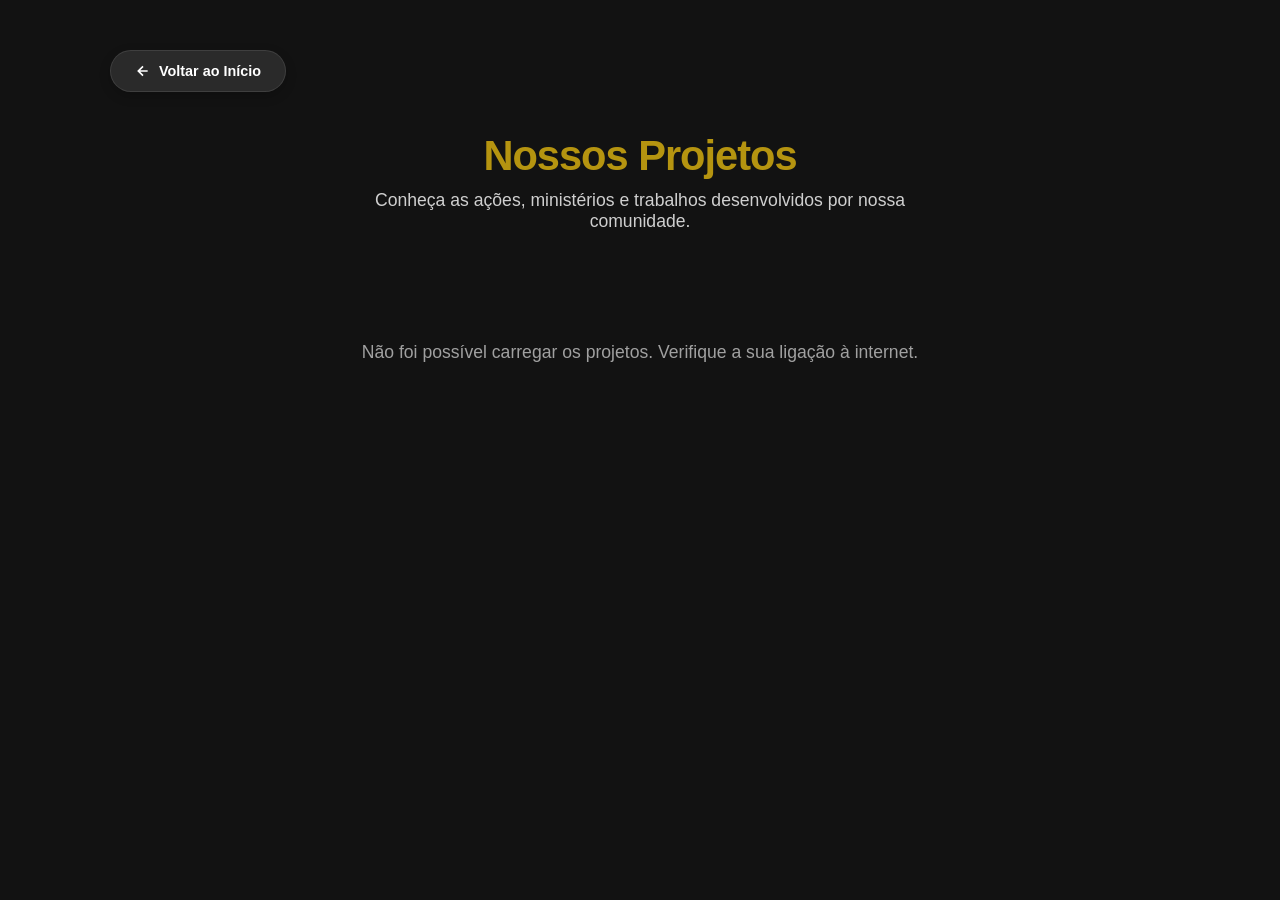
==== projetos.html @ 1b737bec "Update projetos.html" ====
<!DOCTYPE html>
<html lang="pt-BR">
<head>
  <meta charset="UTF-8">
  <meta name="viewport" content="width=device-width, initial-scale=1.0">
  <title>Nossos Projetos - BBNJ</title>
  <link rel="stylesheet" href="style.css">
  
  <style>
    /* =======================================================
       INTEGRAÇÃO COM A PALETA DE CORES ORIGINAL DO SITE
       ======================================================= */
    body {
      /* Usa o fundo padrão do seu PWA. Se não achar, usa o escuro/padrão */
      background: var(--bg-color, #121212); 
      color: var(--text-color, #ffffff);
      min-height: 100vh;
      margin: 0;
    }

    .projetos-container {
      max-width: 1100px;
      margin: 0 auto;
      padding: 50px 20px;
    }

    .page-header {
      text-align: center;
      margin-bottom: 60px;
    }

    .page-title {
      font-size: 2.6rem;
      font-weight: 800;
      letter-spacing: -1px;
      /* Usa a cor principal/dourada do seu site */
      color: var(--primary-color, #b59410); 
      margin-bottom: 10px;
    }

    .page-subtitle {
      font-size: 1.1rem;
      /* Ajusta a opacidade do texto para se adaptar tanto a fundos claros quanto escuros */
      color: var(--text-color, #ffffff);
      opacity: 0.8;
      max-width: 600px;
      margin: 0 auto;
    }

    /* Card integrado à identidade visual */
    .projeto-item {
      display: flex;
      align-items: center;
      gap: 50px;
      margin-bottom: 80px;
      /* Usa o fundo de card do seu site ou uma alternativa semi-transparente */
      background: var(--card-bg, rgba(255, 255, 255, 0.05));
      backdrop-filter: blur(10px);
      -webkit-backdrop-filter: blur(10px);
      padding: 35px;
      border-radius: 20px;
      /* Se o site for escuro, a borda sutil ajuda a destacar o card */
      border: 1px solid var(--border-color, rgba(255, 255, 255, 0.1));
      box-shadow: 0 10px 30px rgba(0, 0, 0, 0.2);
      transition: transform 0.4s cubic-bezier(0.16, 1, 0.3, 1), box-shadow 0.4s ease, border-color 0.3s;
    }

    .projeto-item:hover {
      transform: translateY(-5px);
      box-shadow: 0 20px 40px rgba(0, 0, 0, 0.4);
      border-color: var(--primary-color, #b59410);
    }

    /* Intercalação automática */
    .projeto-item:nth-child(even) {
      flex-direction: row-reverse;
    }

    /* Container da Imagem */
    .projeto-img {
      flex: 1;
      min-width: 320px;
      overflow: hidden;
      border-radius: 16px;
      box-shadow: 0 15px 35px rgba(0, 0, 0, 0.3);
    }

    .projeto-img img {
      width: 100%;
      height: 320px;
      object-fit: cover;
      display: block;
      transition: transform 0.6s cubic-bezier(0.16, 1, 0.3, 1);
    }

    .projeto-item:hover .projeto-img img {
      transform: scale(1.05);
    }

    /* Bloco de Informações */
    .projeto-info {
      flex: 1.3;
    }

    .projeto-info h2 {
      font-size: 2rem;
      font-weight: 700;
      margin-top: 0;
      margin-bottom: 16px;
      color: var(--title-color, var(--primary-color, #ffffff));
      letter-spacing: -0.5px;
    }

    .projeto-info p {
      font-size: 1.05rem;
      line-height: 1.7;
      color: var(--text-color, #ffffff);
      opacity: 0.9;
      white-space: pre-wrap; /* Garante que mantém espaços e quebras de linha da planilha */
    }

    /* Botão Voltar Dinâmico */
    .btn-voltar {
      display: inline-flex;
      align-items: center;
      gap: 8px;
      margin-bottom: 40px;
      padding: 12px 24px;
      background: var(--card-bg, rgba(255, 255, 255, 0.1));
      color: var(--text-color, #ffffff);
      text-decoration: none;
      border-radius: 30px;
      font-weight: 600;
      font-size: 0.9rem;
      box-shadow: 0 4px 12px rgba(0,0,0,0.2);
      transition: all 0.2s ease;
      border: 1px solid var(--border-color, rgba(255, 255, 255, 0.1));
    }
    
    .btn-voltar:hover {
      background: var(--primary-color, #b59410);
      color: #000000; /* Texto escuro se o botão virar dourado */
      transform: translateX(-3px);
    }

    .loader {
      text-align: center;
      padding: 50px;
      font-size: 1.1rem;
      color: var(--text-color, #ffffff);
      opacity: 0.6;
      font-weight: 500;
    }

    /* Celulares e Tablets */
    @media (max-width: 768px) {
      .projetos-container {
        padding: 30px 15px;
      }
      .page-title {
        font-size: 2rem;
      }
      .projeto-item, .projeto-item:nth-child(even) {
        flex-direction: column;
        gap: 25px;
        padding: 20px;
        margin-bottom: 40px;
      }
      .projeto-img {
        width: 100%;
        min-width: 100%;
      }
      .projeto-img img {
        height: 220px;
      }
      .projeto-info h2 {
        font-size: 1.6rem;
      }
    }
  </style>
</head>
<body>

  <div class="projetos-container">
    
    <a href="index.html" class="btn-voltar">
      <svg width="16" height="16" viewBox="0 0 24 24" fill="none" stroke="currentColor" stroke-width="2.5"><path d="M19 12H5M12 19l-7-7 7-7"/></svg>
      Voltar ao Início
    </a>

    <div class="page-header">
      <h1 class="page-title">Nossos Projetos</h1>
      <p class="page-subtitle">Conheça as ações, ministérios e trabalhos desenvolvidos por nossa comunidade.</p>
    </div>

    <div id="projetos-container">
      <div class="loader">Buscando projetos atualizados...</div>
    </div>

  </div>

  <script>
    const API_URL = "https://script.google.com/macros/s/AKfycbzpcnCO3S3JUi-1ti8qYI-IzXCR8wVvJOeKNz1JGHPQntZu7l1skEAth4ZKcKA5gIXe/exec";

    async function carregarProjetos() {
      try {
        const resp = await fetch(API_URL);
        const data = await resp.json();
        const container = document.getElementById("projetos-container");
        
        if (!data.projetos || data.projetos.length === 0) {
          container.innerHTML = "<div class='loader'>Nenhum projeto cadastrado no momento.</div>";
          return;
        }

        container.innerHTML = "";

        data.projetos.forEach(p => {
          const div = document.createElement("div");
          div.className = "projeto-item";
          div.innerHTML = `
            <div class="projeto-img">
              <img src="${p.urlImagem}" alt="${p.titulo}" onerror="this.src='https://images.unsplash.com/photo-1541872703-74c5e44368f9?w=500';">
            </div>
            <div class="projeto-info">
              <h2>${p.titulo}</h2>
              <p>${p.descricao}</p>
            </div>
          `;
          container.appendChild(div);
        });
      } catch (error) {
        console.error("Erro ao carregar projetos:", error);
        document.getElementById("projetos-container").innerHTML = "<div class='loader'>Não foi possível carregar os projetos. Verifique a sua ligação à internet.</div>";
      }
    }

    carregarProjetos();
  </script>
</body>
</html>
---- style.css ----
:root{

--gold:#D4AF37;
--blue1:#102A43;
--blue2:#0F3D4C;
--white:#F8FAFC;

}

*{
margin:0;
padding:0;
box-sizing:border-box;
}

html{
scroll-behavior:smooth;
}

body{

font-family:'Montserrat',sans-serif;

background:
linear-gradient(
180deg,
var(--blue1),
var(--blue2)
);

color:white;

}

/* =========================
   NAVBAR
========================= */

.navbar{

display:flex;
justify-content:space-between;
align-items:center;

padding:20px 40px;

backdrop-filter:blur(20px);

position:sticky;
top:0;

background:
rgba(16,42,67,.85);

z-index:1000;

animation: fadeIn 0.6s ease;
}

.logo-container{

display:flex;
align-items:center;
gap:15px;

}

.logo-container img{
width:45px;
}

nav{
display:flex;
gap:25px;
}

nav a{

text-decoration:none;
color:white;
font-weight:500;

transition: 0.2s ease;

}

nav a:hover{
color: var(--gold);
}

/* =========================
   HERO
========================= */

.hero{

min-height:90vh;

display:flex;
flex-direction:column;
justify-content:center;
align-items:center;

text-align:center;

padding:40px;

animation: fadeUp 0.8s ease;
}

.hero-logo{

width:220px;
margin-bottom:30px;

animation: fadeIn 1s ease;
}

.hero h1{

font-size:4rem;
max-width:900px;

}

.hero p{

margin-top:25px;
max-width:800px;

opacity:.9;

line-height:1.7;

}

.hero-buttons{

display:flex;
gap:20px;

margin-top:35px;

}

.btn-primary,
.btn-secondary{

padding:14px 28px;

border-radius:50px;

text-decoration:none;

font-weight:600;

transition: 0.25s ease;

}

.btn-primary{

background:var(--gold);
color:black;

}

.btn-secondary{

border:2px solid var(--gold);
color:white;

}

.btn-primary:hover,
.btn-secondary:hover{
transform: scale(1.05);
}

/* =========================
   STATS
========================= */

.stats{

display:grid;

grid-template-columns:
repeat(auto-fit,minmax(220px,1fr));

gap:25px;

padding:50px;

}

.stat-card{

background:
rgba(255,255,255,.08);

backdrop-filter:blur(15px);

padding:35px;

border-radius:25px;

text-align:center;

opacity:0;
animation: fadeUp 0.7s ease forwards;

transition: transform 0.25s ease, box-shadow 0.25s ease;

}

.stat-card:hover{
transform: translateY(-5px);
box-shadow: 0 10px 25px rgba(0,0,0,0.25);
}

.stat-card h2{

font-size:3rem;
color:var(--gold);

}

/* =========================
   SECTIONS
========================= */

.section{

padding:70px 50px;

}

.section h2{

margin-bottom:25px;

font-size:2rem;

}

/* =========================
   CARDS (AGENDA / AVISOS)
========================= */

.card{

background:
rgba(255,255,255,.08);

padding:25px;

border-radius:20px;

margin-bottom:15px;

opacity:0;
animation: fadeUp 0.6s ease forwards;

transition: transform 0.25s ease, box-shadow 0.25s ease;

}

.card:hover{
transform: translateY(-5px);
box-shadow: 0 10px 25px rgba(0,0,0,0.25);
}

/* =========================
   SOBRE NÓS (CORRIGIDO PARA QUEBRA DE LINHAS)
========================= */

#sobre-container {

white-space: pre-wrap;

line-height: 1.8;

font-size: 1.1rem;

}

/* =========================
   VERSO
========================= */

.verse{

padding:70px 50px;

text-align:center;

}

.verse p{

margin-top:20px;

font-size:1.2rem;

max-width:900px;

margin-inline:auto;

}

/* =========================
   FORM
========================= */

form{

max-width:700px;

margin:auto;

display:flex;
flex-direction:column;
gap:15px;

}

input,
textarea{

padding:15px;

border:none;

border-radius:12px;

font-family:inherit;

}

textarea{

height:150px;

resize:none;

}

button{

padding:15px;

border:none;

border-radius:12px;

background:var(--gold);

font-weight:700;

cursor:pointer;

transition: 0.25s ease;

}

button:hover{
transform: scale(1.05);
filter: brightness(1.1);
}

/* =========================
   FOOTER
========================= */

footer{

text-align:center;

padding:50px;

margin-top:50px;

border-top:
1px solid rgba(255,255,255,.1);

animation: fadeIn 0.8s ease;
}

footer img{

width:90px;

margin-bottom:20px;

}

/* =========================
   ANIMAÇÕES
========================= */

@keyframes fadeUp {
  from {
    opacity: 0;
    transform: translateY(20px);
  }
  to {
    opacity: 1;
    transform: translateY(0);
  }
}

@keyframes fadeIn {
  from {
    opacity: 0;
  }
  to {
    opacity: 1;
  }
}

/* =========================
   BOTÃO INSTALAR APP
========================= */

.install-app{

background:var(--gold);
color:black;

border:none;

padding:14px 28px;

border-radius:50px;

font-weight:700;

font-family:inherit;

cursor:pointer;

transition:.25s ease;

display:none;

}

.install-app:hover{

transform:translateY(-3px);

box-shadow:
0 10px 25px rgba(212,175,55,.35);

}

/* =========================
   VERSÍCULO DA SEMANA (CORRIGIDO PARA QUEBRA DE LINHAS)
========================= */

#versiculo{

max-width:900px;

margin:auto;

line-height:1.8;

font-size:1.15rem;

background:
rgba(255,255,255,.06);

padding:25px;

border-radius:20px;

backdrop-filter:blur(10px);

border-left:
4px solid var(--gold);

transition:.6s ease;

white-space: pre-wrap;

}

/* =========================
   FORM ORAÇÃO
========================= */

#oracaoForm{

background:
rgba(255,255,255,.05);

padding:30px;

border-radius:25px;

backdrop-filter:blur(15px);

}

#oracaoForm input,
#oracaoForm textarea{

background:
rgba(255,255,255,.1);

color:white;

outline:none;

transition:.25s ease;

}

#oracaoForm input::placeholder,
#oracaoForm textarea::placeholder{

color:
rgba(255,255,255,.65);

}

#oracaoForm input:focus,
#oracaoForm textarea:focus{

box-shadow:
0 0 0 2px var(--gold);

background:
rgba(255,255,255,.14);

}

/* =========================
   SCROLLBAR
========================= */

::-webkit-scrollbar{
width:10px;
}

::-webkit-scrollbar-track{

background:
rgba(255,255,255,.05);

}

::-webkit-scrollbar-thumb{

background:var(--gold);

border-radius:50px;

}

/* =========================
   ANIMAÇÃO SUAVE NAS SEÇÕES
========================= */

.section,
.verse,
.stats{

animation:
fadeIn .8s ease;

}

/* =========================
   LOGO INTERATIVA
========================= */

.hero-logo{

transition:.3s ease;

}

.hero-logo:hover{

transform:scale(1.05);

}

/* =========================
   FOOTER
========================= */

footer p{

opacity:.9;

line-height:1.7;

}

/* =========================
   RESPONSIVO
========================= */

@media(max-width:768px){

.hero h1{
font-size:2.2rem;
}

.hero-logo{
width:160px;
}

.navbar{

flex-direction:column;
gap:15px;

}

nav{
flex-wrap:wrap;
justify-content:center;
}

.hero-buttons{

flex-direction:column;

}

}

/* =========================
   ESCALA SEMANAL
========================= */

.escala-grid{

display:grid;

grid-template-columns:
repeat(auto-fit,minmax(280px,1fr));

gap:20px;

margin-top:25px;

}

.escala-dia{

background:
rgba(255,255,255,.08);

padding:25px;

border-radius:20px;

backdrop-filter:blur(15px);

transition:.25s ease;

border-left:
4px solid var(--gold);

}

.escala-dia:hover{

transform:translateY(-5px);

box-shadow:
0 10px 25px rgba(0,0,0,.25);

}

.escala-dia h3{

color:var(--gold);

margin-bottom:15px;

font-size:1.3rem;

}

.escala-item{

padding:10px 0;

border-bottom:
1px solid rgba(255,255,255,.08);

}

.escala-item:last-child{

border-bottom:none;

}

.escala-funcao{

font-weight:700;

display:block;

margin-bottom:3px;

}

.escala-responsavel{

opacity:.9;

font-size:.95rem;

}
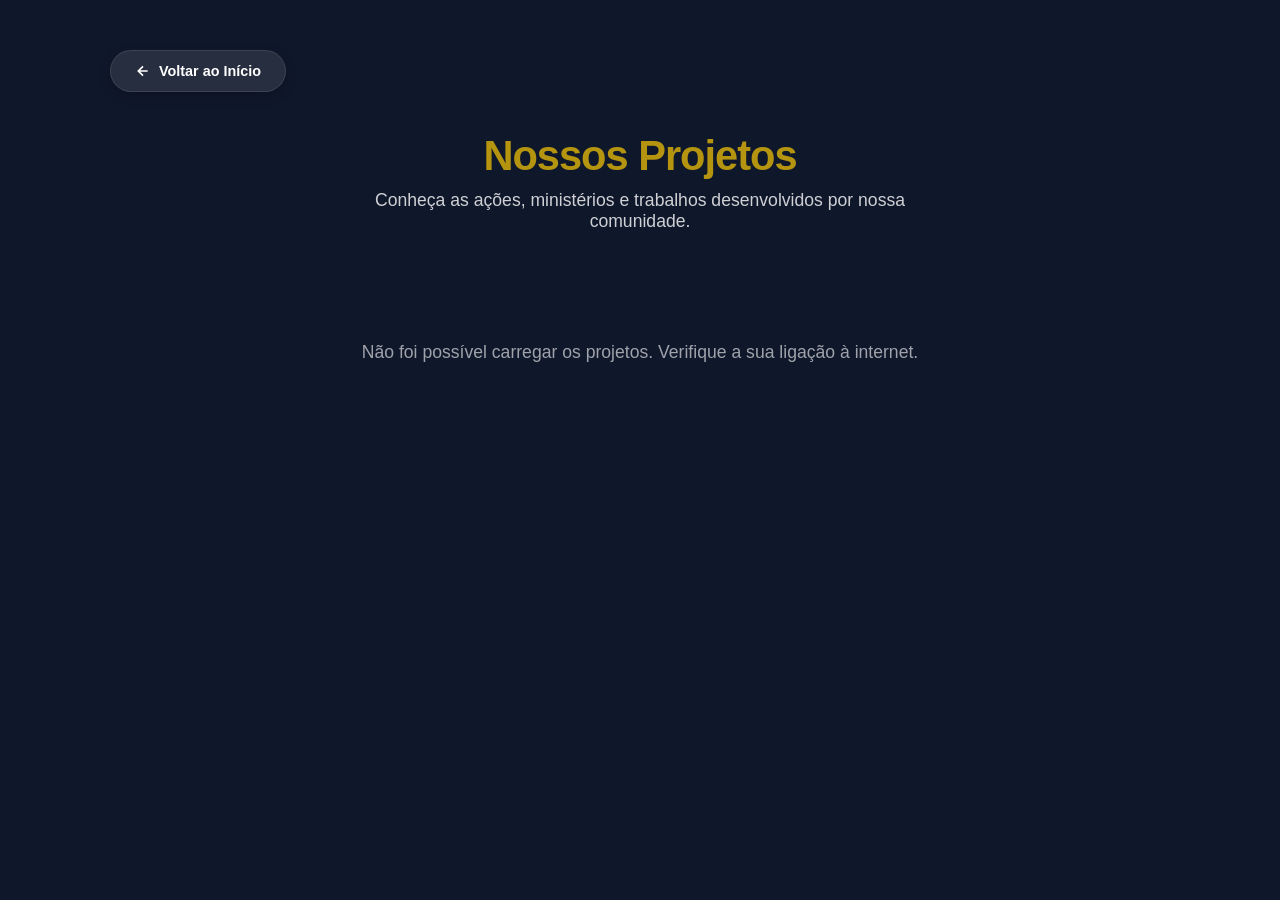
==== commit 3e957d53: "Update projetos.html" ====
--- a/projetos.html
+++ b/projetos.html
@@ -4,6 +4,10 @@
   <meta charset="UTF-8">
   <meta name="viewport" content="width=device-width, initial-scale=1.0">
   <title>Nossos Projetos - BBNJ</title>
+  
+  <link rel="icon" type="image/png" href="favicon.png">
+  <link rel="apple-touch-icon" href="favicon.png">
+  
   <link rel="stylesheet" href="style.css">
   
   <style>
@@ -11,11 +15,12 @@
        INTEGRAÇÃO COM A PALETA DE CORES ORIGINAL DO SITE
        ======================================================= */
     body {
-      /* Usa o fundo padrão do seu PWA. Se não achar, usa o escuro/padrão */
-      background: var(--bg-color, #121212); 
+      /* Puxa o fundo oficial do site. Se falhar, usa o azul escuro padrão do BBNJ */
+      background: var(--bg-color, #0f172a); 
       color: var(--text-color, #ffffff);
       min-height: 100vh;
       margin: 0;
+      font-family: -apple-system, BlinkMacSystemFont, "Segoe UI", Roboto, Helvetica, Arial, sans-serif;
     }
 
     .projetos-container {
@@ -40,7 +45,6 @@
 
     .page-subtitle {
       font-size: 1.1rem;
-      /* Ajusta a opacidade do texto para se adaptar tanto a fundos claros quanto escuros */
       color: var(--text-color, #ffffff);
       opacity: 0.8;
       max-width: 600px;
@@ -53,13 +57,11 @@
       align-items: center;
       gap: 50px;
       margin-bottom: 80px;
-      /* Usa o fundo de card do seu site ou uma alternativa semi-transparente */
       background: var(--card-bg, rgba(255, 255, 255, 0.05));
       backdrop-filter: blur(10px);
       -webkit-backdrop-filter: blur(10px);
       padding: 35px;
       border-radius: 20px;
-      /* Se o site for escuro, a borda sutil ajuda a destacar o card */
       border: 1px solid var(--border-color, rgba(255, 255, 255, 0.1));
       box-shadow: 0 10px 30px rgba(0, 0, 0, 0.2);
       transition: transform 0.4s cubic-bezier(0.16, 1, 0.3, 1), box-shadow 0.4s ease, border-color 0.3s;
@@ -116,7 +118,7 @@
       line-height: 1.7;
       color: var(--text-color, #ffffff);
       opacity: 0.9;
-      white-space: pre-wrap; /* Garante que mantém espaços e quebras de linha da planilha */
+      white-space: pre-wrap; 
     }
 
     /* Botão Voltar Dinâmico */
@@ -139,7 +141,7 @@
     
     .btn-voltar:hover {
       background: var(--primary-color, #b59410);
-      color: #000000; /* Texto escuro se o botão virar dourado */
+      color: #000000; 
       transform: translateX(-3px);
     }
 
@@ -201,37 +203,64 @@
 
   <script>
     const API_URL = "https://script.google.com/macros/s/AKfycbzpcnCO3S3JUi-1ti8qYI-IzXCR8wVvJOeKNz1JGHPQntZu7l1skEAth4ZKcKA5gIXe/exec";
+    const LOCAL_STORAGE_KEY = "bbnj_projetos_cache";
+
+    function renderizarProjetos(projetos) {
+      const container = document.getElementById("projetos-container");
+      container.innerHTML = "";
+
+      projetos.forEach(p => {
+        const div = document.createElement("div");
+        div.className = "projeto-item";
+        div.innerHTML = `
+          <div class="projeto-img">
+            <img src="${p.urlImagem}" alt="${p.titulo}" onerror="this.src='https://images.unsplash.com/photo-1541872703-74c5e44368f9?w=500';">
+          </div>
+          <div class="projeto-info">
+            <h2>${p.titulo}</h2>
+            <p>${p.descricao}</p>
+          </div>
+        `;
+        container.appendChild(div);
+      });
+    }
 
     async function carregarProjetos() {
+      const container = document.getElementById("projetos-container");
+      const cacheSalvo = localStorage.getItem(LOCAL_STORAGE_KEY);
+      let dadosAntigosStr = "";
+
+      if (cacheSalvo) {
+        try {
+          const dadosCache = JSON.parse(cacheSalvo);
+          if (dadosCache && dadosCache.length > 0) {
+            renderizarProjetos(dadosCache);
+            dadosAntigosStr = cacheSalvo; 
+          }
+        } catch(e) {
+          console.error("Erro ao ler cache local:", e);
+        }
+      }
+
       try {
         const resp = await fetch(API_URL);
         const data = await resp.json();
-        const container = document.getElementById("projetos-container");
         
-        if (!data.projetos || data.projetos.length === 0) {
+        if (data.projetos && data.projetos.length > 0) {
+          const novosDadosStr = JSON.stringify(data.projetos);
+          
+          if (novosDadosStr !== dadosAntigosStr) {
+            renderizarProjetos(data.projetos);
+            localStorage.setItem(LOCAL_STORAGE_KEY, novosDadosStr);
+          }
+        } else if (!cacheSalvo) {
           container.innerHTML = "<div class='loader'>Nenhum projeto cadastrado no momento.</div>";
-          return;
         }
-
-        container.innerHTML = "";
-
-        data.projetos.forEach(p => {
-          const div = document.createElement("div");
-          div.className = "projeto-item";
-          div.innerHTML = `
-            <div class="projeto-img">
-              <img src="${p.urlImagem}" alt="${p.titulo}" onerror="this.src='https://images.unsplash.com/photo-1541872703-74c5e44368f9?w=500';">
-            </div>
-            <div class="projeto-info">
-              <h2>${p.titulo}</h2>
-              <p>${p.descricao}</p>
-            </div>
-          `;
-          container.appendChild(div);
-        });
       } catch (error) {
-        console.error("Erro ao carregar projetos:", error);
-        document.getElementById("projetos-container").innerHTML = "<div class='loader'>Não foi possível carregar os projetos. Verifique a sua ligação à internet.</div>";
+        console.error("Erro ao atualizar dados em segundo plano:", error);
+        if (!localStorage.getItem(LOCAL_STORAGE_KEY)) {
+          document.getElementById("projetos-container").innerHTML = "<div class='loader'>Não foi possível carregar os projetos. Verifique a sua ligação à internet.</div>";
+        }
       }
     }
 
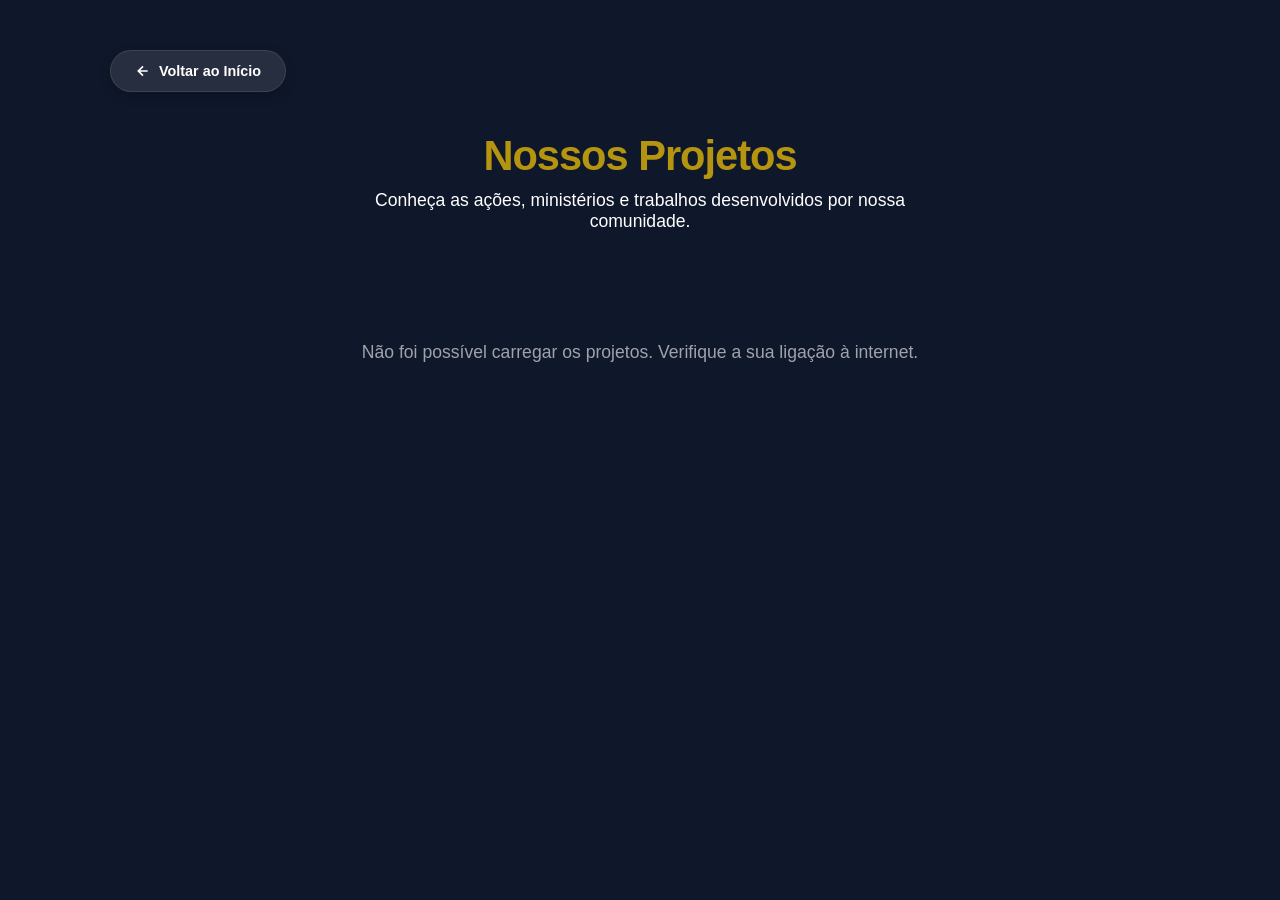
==== commit 3cd404a5: "Update projetos.html" ====
--- a/projetos.html
+++ b/projetos.html
@@ -51,6 +51,30 @@
       margin: 0 auto;
     }
 
+    /* =======================================================
+       EFEITO DE ANIMAÇÃO AO ENTRAR NA PÁGINA (TEXTO SUBINDO)
+       ======================================================= */
+    .animar-suave {
+      animation: subirEAgrupar 0.8s cubic-bezier(0.16, 1, 0.3, 1) forwards;
+      opacity: 0;
+    }
+    
+    /* Pequeno atraso no subtítulo para um efeito mais refinado */
+    .page-subtitle.animar-suave {
+      animation-delay: 0.15s;
+    }
+
+    @keyframes subirEAgrupar {
+      from {
+        opacity: 0;
+        transform: translateY(20px);
+      }
+      to {
+        opacity: 1;
+        transform: translateY(0);
+      }
+    }
+
     /* Card integrado à identidade visual */
     .projeto-item {
       display: flex;
@@ -191,8 +215,8 @@
     </a>
 
     <div class="page-header">
-      <h1 class="page-title">Nossos Projetos</h1>
-      <p class="page-subtitle">Conheça as ações, ministérios e trabalhos desenvolvidos por nossa comunidade.</p>
+      <h1 class="page-title animar-suave">Nossos Projetos</h1>
+      <p class="page-subtitle animar-suave">Conheça as ações, ministérios e trabalhos desenvolvidos por nossa comunidade.</p>
     </div>
 
     <div id="projetos-container">
